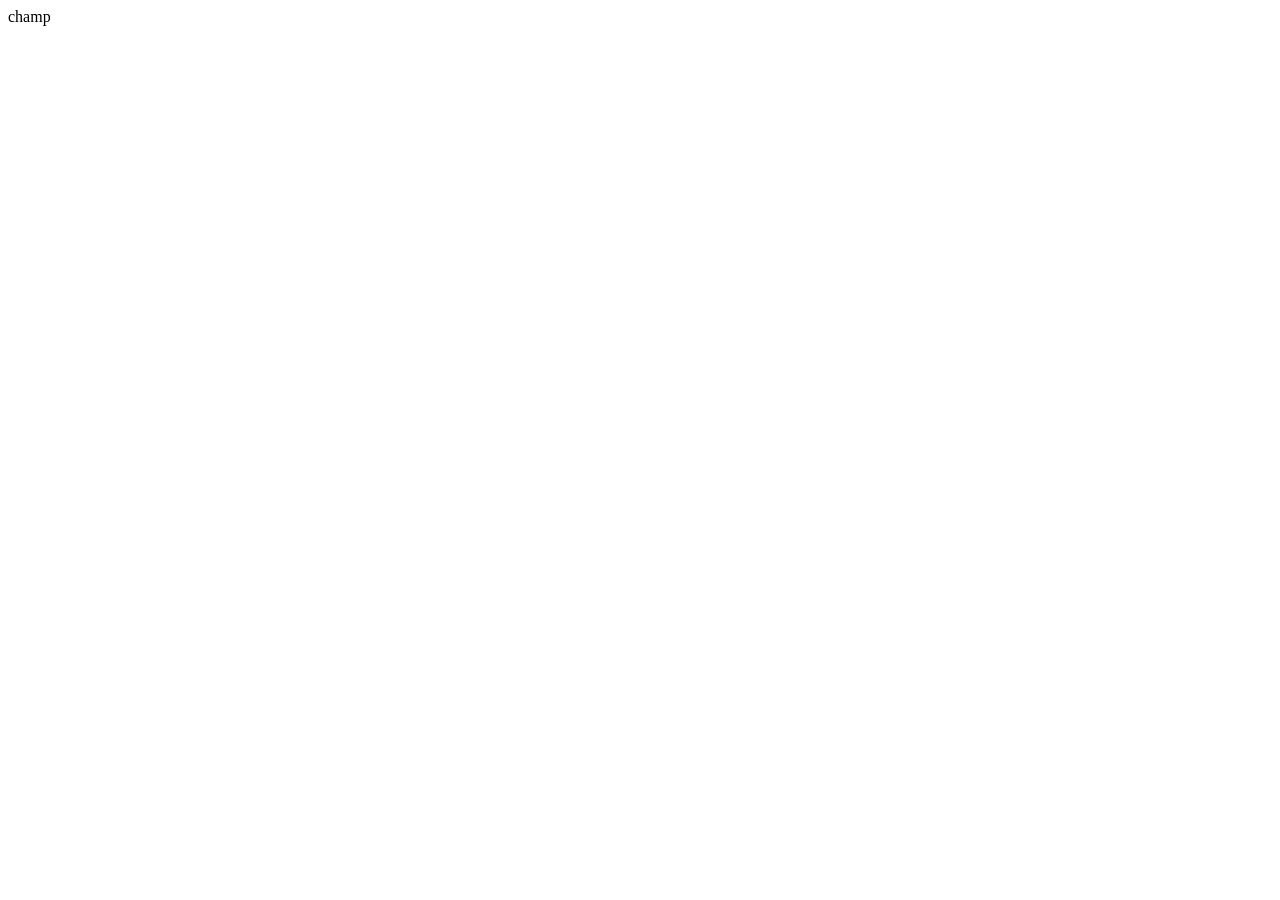
==== index.html @ 0ea8cf1e "muuta index.html koodi" ====
<!DOCTYPE html>
<html lang="en">
<head>
    <meta charset="UTF-8">
    <meta name="viewport" content="width=device-width, initial-scale=1.0">
    <title>testi</title>
</head>
<body>
 champ  
</body>
</html>
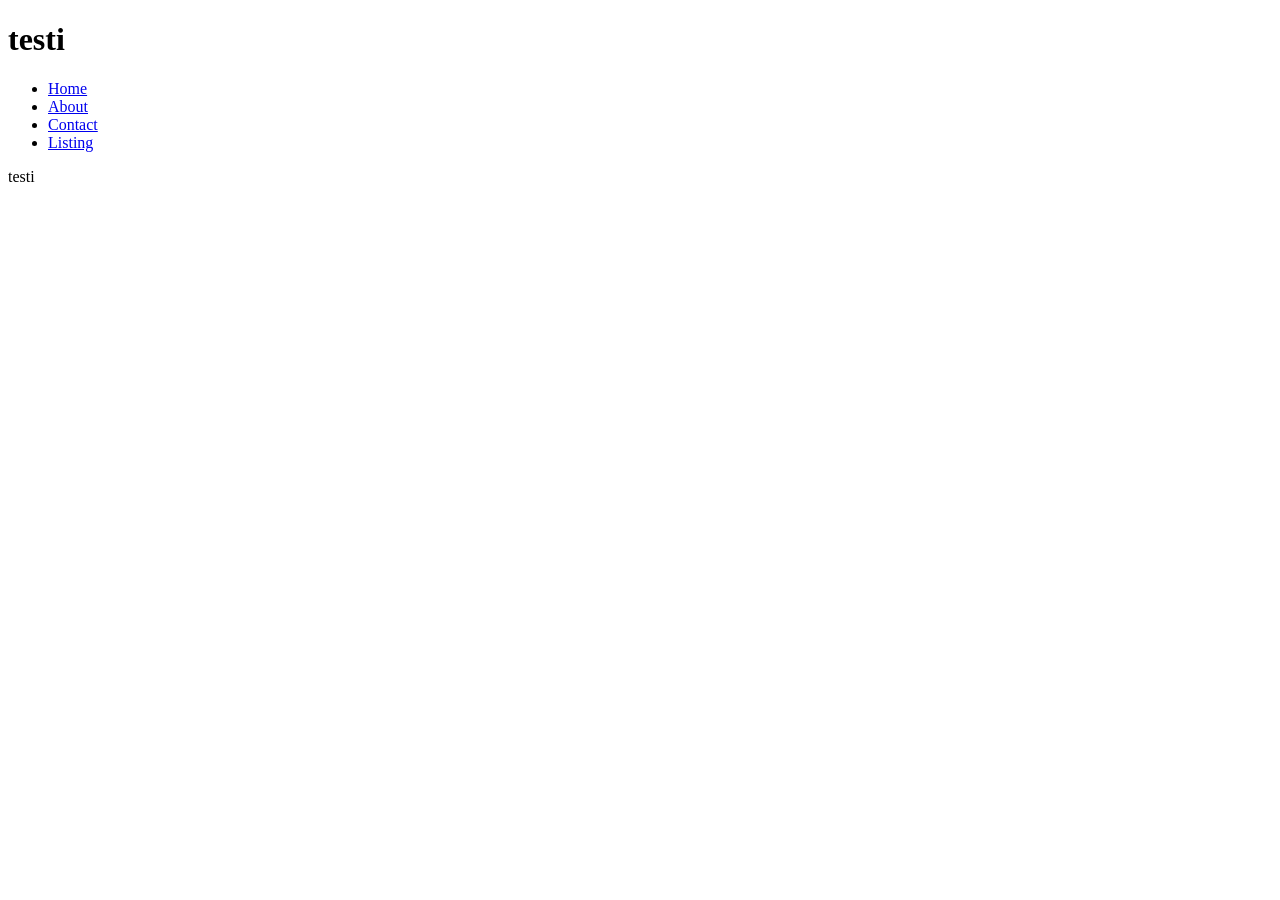
==== commit 06901d66: "lisää nav index.html" ====
--- a/index.html
+++ b/index.html
@@ -6,6 +6,20 @@
     <title>testi</title>
 </head>
 <body>
- champ  
+<header>
+    <h1>testi</h1>
+    <nav>
+        <ul>
+            <li><a href="index.html">Home</a></li>
+            <li><a href="about.html">About</a></li>
+            <li><a href="contact.html">Contact</a></li>
+            <li><a href="listing.html">Listing</a></li>
+        </ul>
+    </nav> 
+</header>
+<main></main>
+<footer>
+    <p>testi</p>
+</footer>
 </body>
 </html>
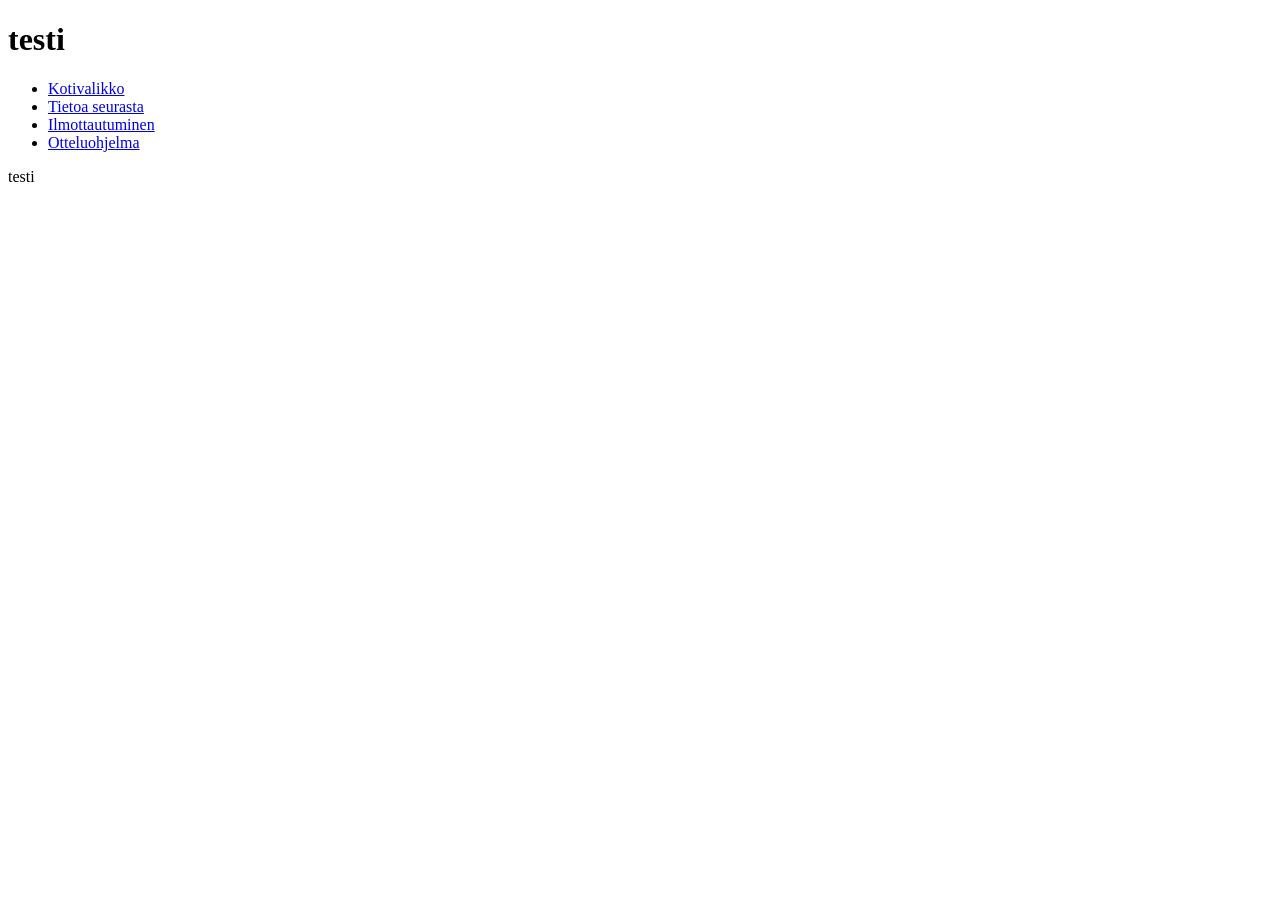
==== commit e9048a19: "muokkaa sillällisluoettelo" ====
--- a/index.html
+++ b/index.html
@@ -10,10 +10,10 @@
     <h1>testi</h1>
     <nav>
         <ul>
-            <li><a href="index.html">Home</a></li>
-            <li><a href="about.html">About</a></li>
-            <li><a href="contact.html">Contact</a></li>
-            <li><a href="listing.html">Listing</a></li>
+            <li><a href="index.html">Kotivalikko</a></li>
+            <li><a href="about.html">Tietoa seurasta</a></li>
+            <li><a href="contact.html">Ilmottautuminen</a></li>
+            <li><a href="listing.html">Otteluohjelma</a></li>
         </ul>
     </nav> 
 </header>
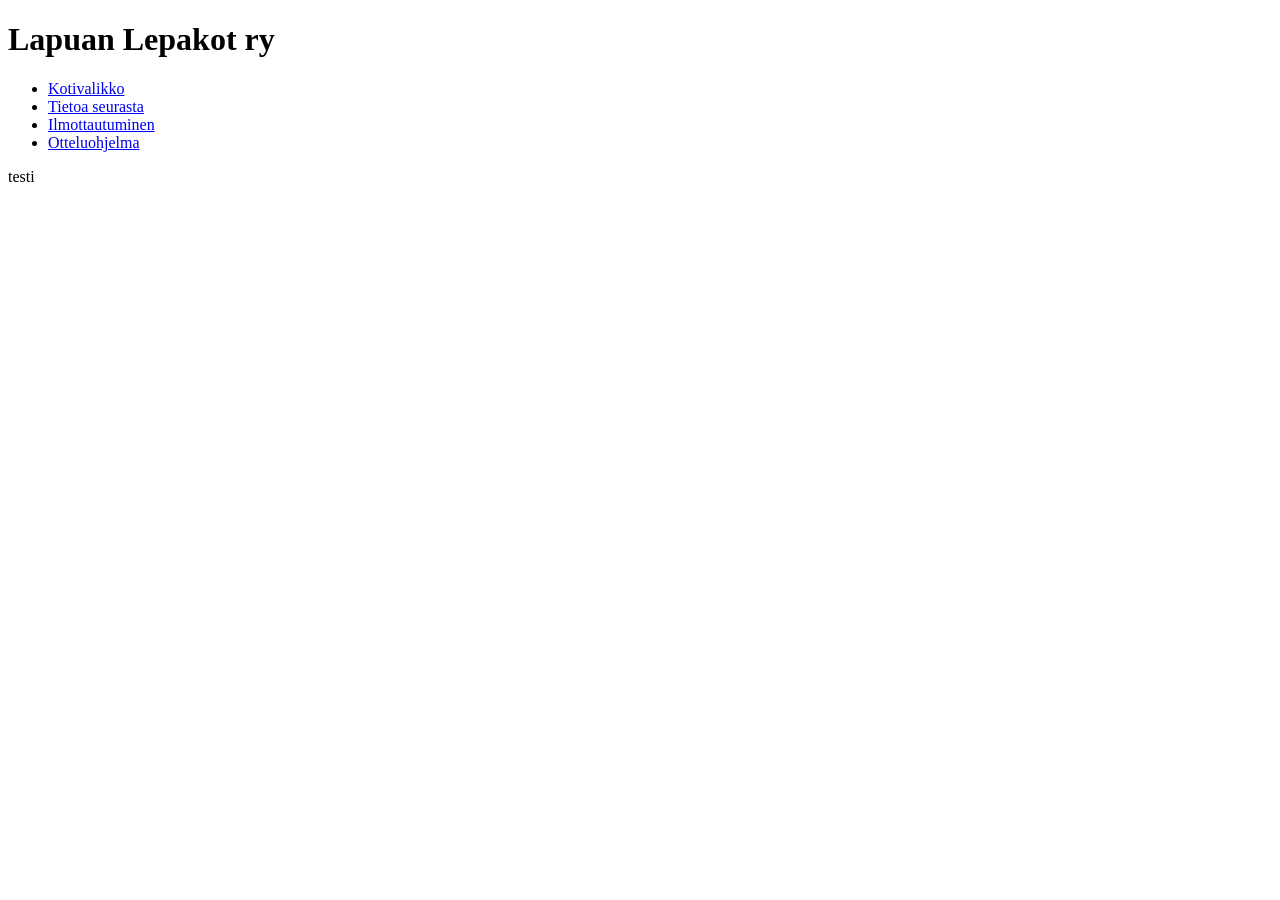
==== commit 2dfc31b4: "lisää otsikko" ====
--- a/index.html
+++ b/index.html
@@ -3,11 +3,11 @@
 <head>
     <meta charset="UTF-8">
     <meta name="viewport" content="width=device-width, initial-scale=1.0">
-    <title>testi</title>
+    <title>Lapuan Lepakot ry</title>
 </head>
 <body>
 <header>
-    <h1>testi</h1>
+    <h1>Lapuan Lepakot ry</h1>
     <nav>
         <ul>
             <li><a href="index.html">Kotivalikko</a></li>
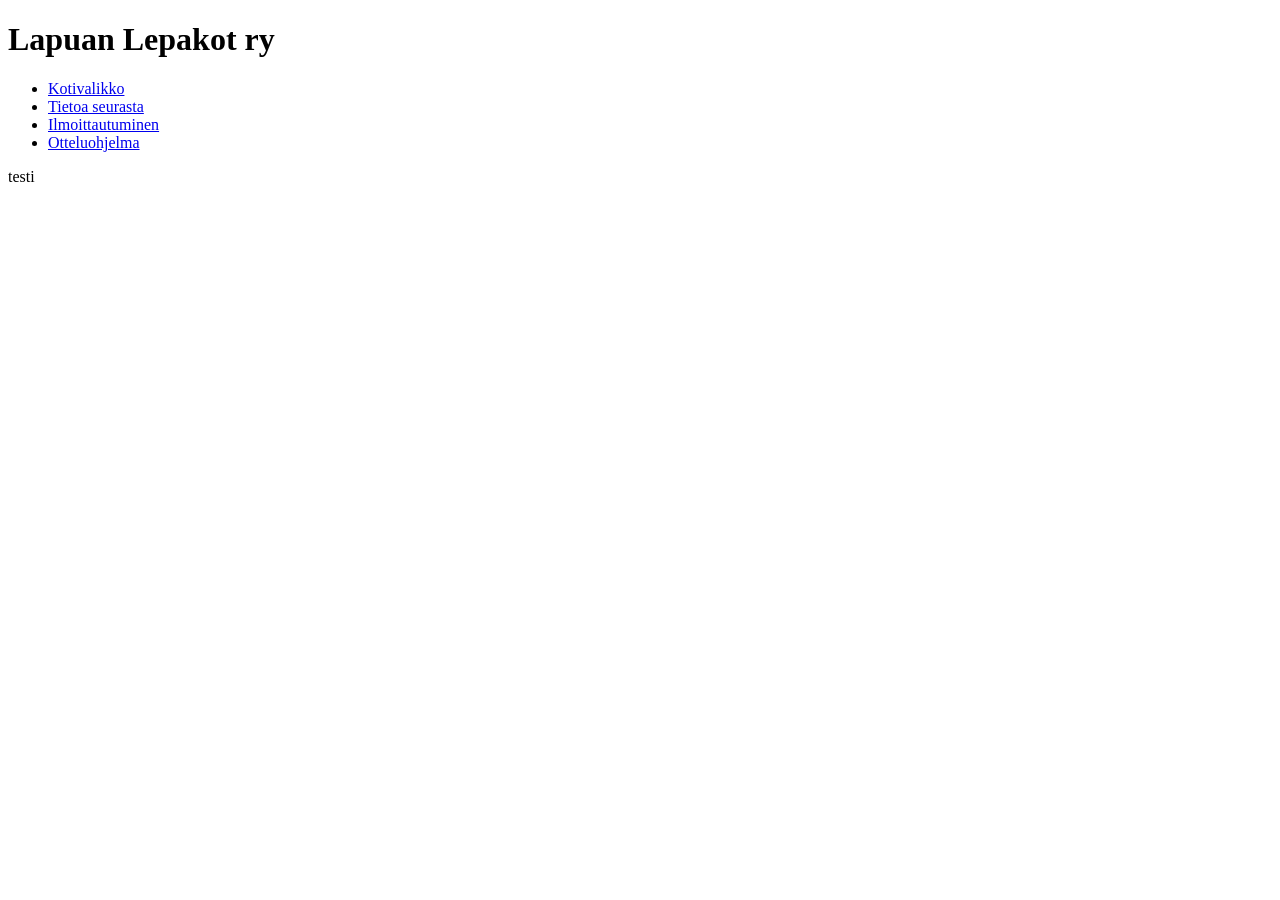
==== commit 528d174c: "navigointi korjaus" ====
--- a/index.html
+++ b/index.html
@@ -12,7 +12,7 @@
         <ul>
             <li><a href="index.html">Kotivalikko</a></li>
             <li><a href="about.html">Tietoa seurasta</a></li>
-            <li><a href="contact.html">Ilmottautuminen</a></li>
+            <li><a href="contact.html">Ilmoittautuminen</a></li>
             <li><a href="listing.html">Otteluohjelma</a></li>
         </ul>
     </nav> 
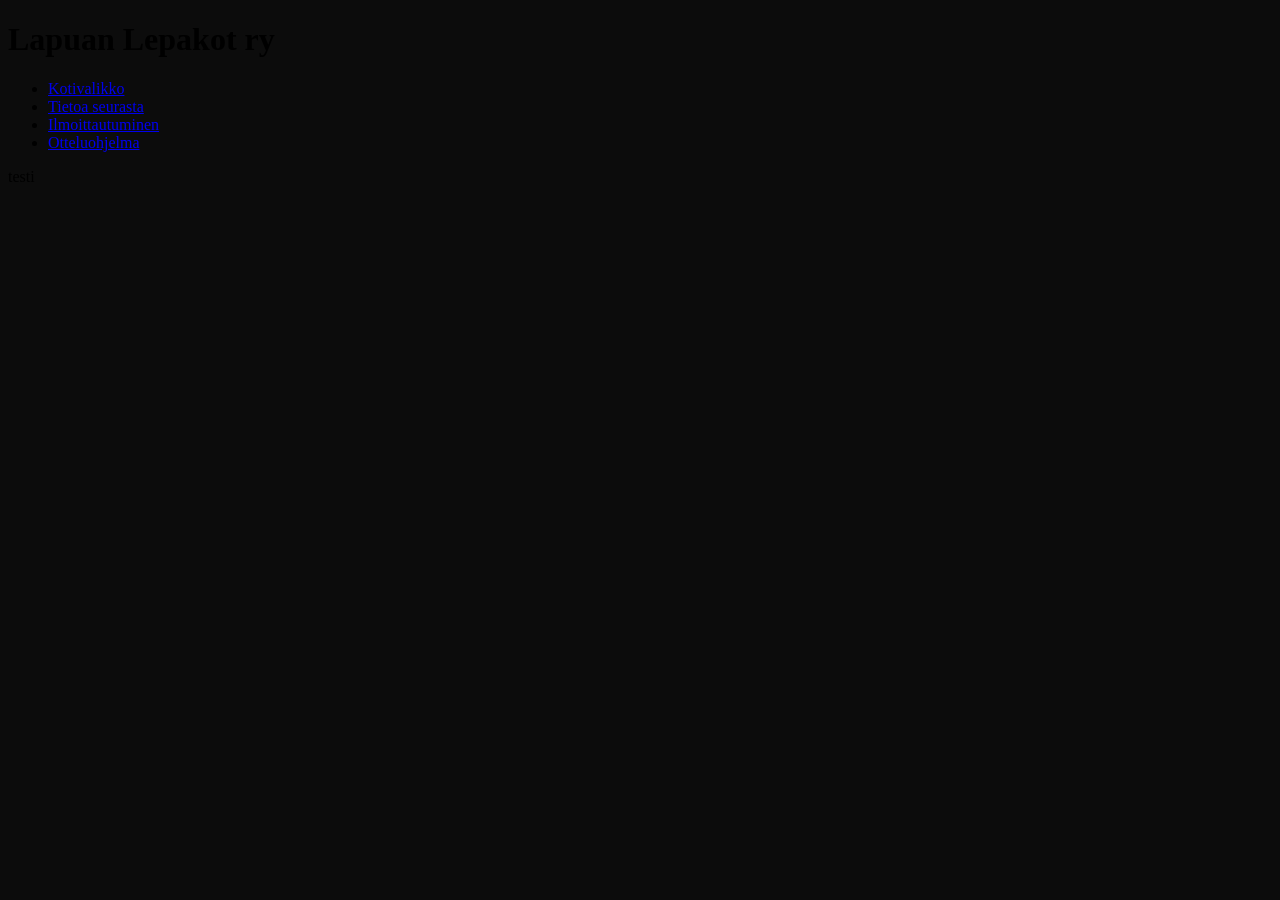
==== commit 673a035d: "lisää css tiedosto linkit" ====
--- a/index.html
+++ b/index.html
@@ -4,6 +4,7 @@
     <meta charset="UTF-8">
     <meta name="viewport" content="width=device-width, initial-scale=1.0">
     <title>Lapuan Lepakot ry</title>
+    <link rel="stylesheet" href="style.css">
 </head>
 <body>
 <header>
--- a/style.css
+++ b/style.css
@@ -0,0 +1,3 @@
+body {
+    background-color: rgb(12, 12, 12);
+}
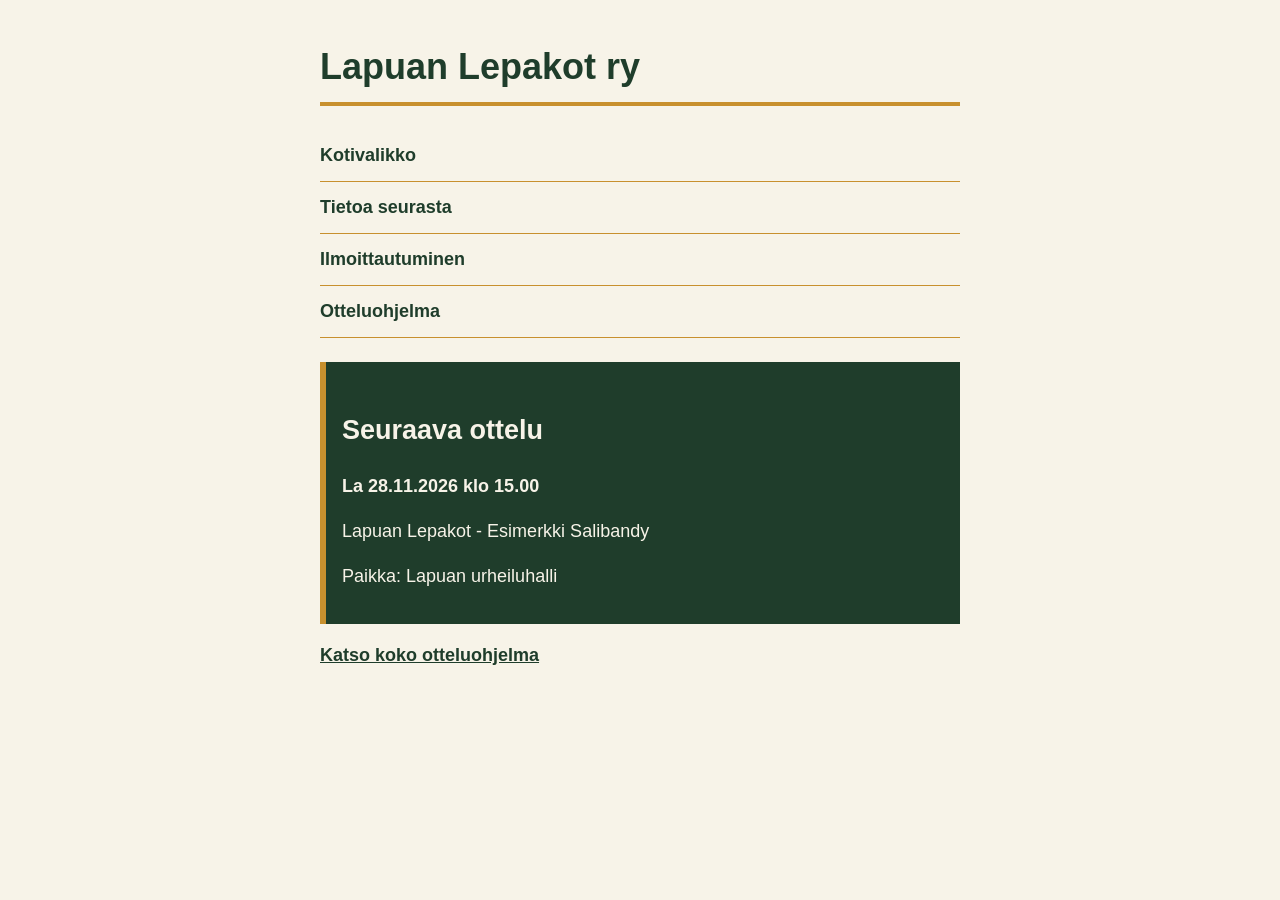
==== commit 1bf4f840: "lisää koodia jokaiseen" ====
--- a/index.html
+++ b/index.html
@@ -1,5 +1,5 @@
 <!DOCTYPE html>
-<html lang="en">
+<html lang="fi">
 <head>
     <meta charset="UTF-8">
     <meta name="viewport" content="width=device-width, initial-scale=1.0">
@@ -7,7 +7,6 @@
     <link rel="stylesheet" href="style.css">
 </head>
 <body>
-<header>
     <h1>Lapuan Lepakot ry</h1>
     <nav>
         <ul>
@@ -16,11 +15,15 @@
             <li><a href="contact.html">Ilmoittautuminen</a></li>
             <li><a href="listing.html">Otteluohjelma</a></li>
         </ul>
-    </nav> 
-</header>
-<main></main>
-<footer>
-    <p>testi</p>
-</footer>
+    </nav>
+    <main>
+        <section class="next-match">
+            <h2>Seuraava ottelu</h2>
+            <p><strong>La 28.11.2026 klo 15.00</strong></p>
+            <p>Lapuan Lepakot - Esimerkki Salibandy</p>
+            <p>Paikka: Lapuan urheiluhalli</p>
+        </section>
+        <p><a href="listing.html">Katso koko otteluohjelma</a></p>
+    </main>
 </body>
 </html>
--- a/style.css
+++ b/style.css
@@ -1,3 +1,117 @@
 body {
-    background-color: rgb(12, 12, 12);
+    background-color: #f7f3e8;
+    color: #1f3d2b;
+    font-family: Arial, sans-serif;
+    font-size: 1.125rem;
+    line-height: 1.5;
+    margin: 0;
+    padding: 1rem;
+    max-width: 40rem;
+    margin-left: auto;
+    margin-right: auto;
+}
+
+h1 {
+    border-bottom: 4px solid #c8902e;
+    padding-bottom: 0.5rem;
+}
+
+h2 {
+    margin-top: 2rem;
+}
+
+nav ul {
+    list-style: none;
+    padding: 0;
+    margin: 0 0 1.5rem 0;
+}
+
+a {
+    color: #1f3d2b;
+    font-weight: bold;
+}
+
+nav a {
+    display: block;
+    padding: 0.75rem 0;
+    border-bottom: 1px solid #c8902e;
+    text-decoration: none;
+}
+
+a:hover,
+a:focus {
+    color: #c8902e;
+}
+
+.matches {
+    list-style: none;
+    padding: 0;
+}
+
+.matches li {
+    background-color: #ffffff;
+    border-left: 6px solid #c8902e;
+    padding: 0.75rem 1rem;
+    margin-bottom: 0.75rem;
+}
+
+.next-match {
+    background-color: #1f3d2b;
+    color: #f7f3e8;
+    padding: 1rem;
+    border-left: 6px solid #c8902e;
+}
+
+label {
+    display: block;
+    margin-top: 1rem;
+    font-weight: bold;
+}
+
+input,
+select {
+    display: block;
+    width: 100%;
+    box-sizing: border-box;
+    font-size: 1.125rem;
+    padding: 0.75rem;
+    margin-top: 0.25rem;
+    border: 2px solid #1f3d2b;
+    background-color: #ffffff;
+    color: #1f3d2b;
+}
+
+button {
+    margin-top: 1.5rem;
+    width: 100%;
+    font-size: 1.125rem;
+    font-weight: bold;
+    padding: 1rem;
+    background-color: #c8902e;
+    color: #1f3d2b;
+    border: none;
+    cursor: pointer;
+}
+
+button:hover,
+button:focus {
+    background-color: #1f3d2b;
+    color: #f7f3e8;
+}
+
+.error {
+    color: #9b1c1c;
+    font-weight: bold;
+    min-height: 1.5rem;
+}
+
+.success {
+    background-color: #1f3d2b;
+    color: #f7f3e8;
+    padding: 1rem;
+    border-left: 6px solid #c8902e;
+}
+
+.hidden {
+    display: none;
 }
